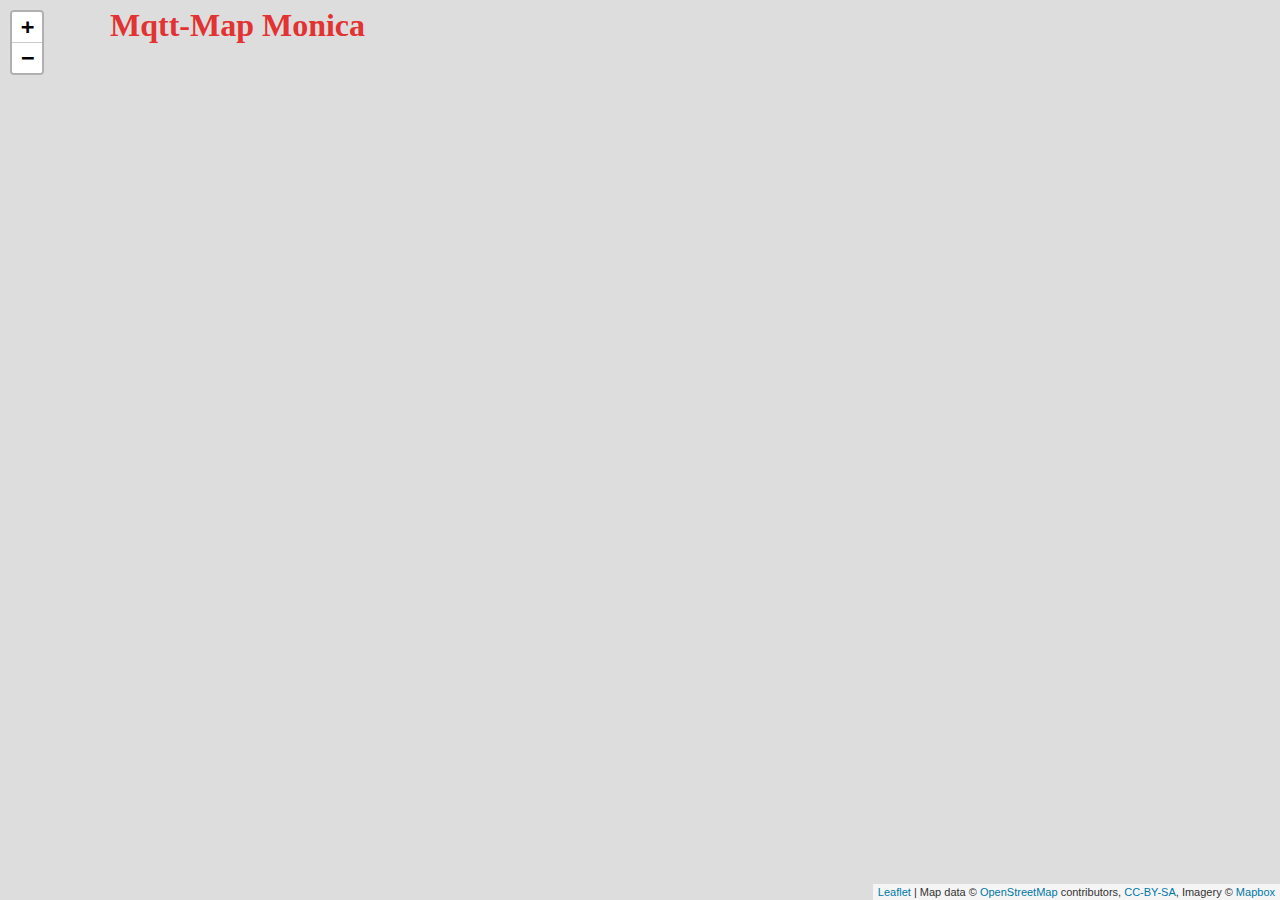
==== mqtt-map/resources/index.html @ 251b178a "mqtt-map auf dem congress" ====
﻿<!DOCTYPE html>

<html lang="en" xmlns="http://www.w3.org/1999/xhtml">
<head>
    <meta charset="utf-8" />
    <title>Dashboard</title>
    <link rel="stylesheet" type="text/css" href="js/leaflet/leaflet.css" />
    <link rel="stylesheet" type="text/css" href="css/global.css" />
</head>
<body>
    <h1 id="title">Mqtt-Map Monica</h1>
    <div id="bigmap"></div>
    <script type="text/javascript" src="js/leaflet/leaflet.js"></script>
    <script type="text/javascript" src="js/nav.js"></script>
</body>
</html>
---- mqtt-map/resources/js/leaflet/leaflet.css ----
/* required styles */

.leaflet-pane,
.leaflet-tile,
.leaflet-marker-icon,
.leaflet-marker-shadow,
.leaflet-tile-container,
.leaflet-pane > svg,
.leaflet-pane > canvas,
.leaflet-zoom-box,
.leaflet-image-layer,
.leaflet-layer {
	position: absolute;
	left: 0;
	top: 0;
	}
.leaflet-container {
	overflow: hidden;
	}
.leaflet-tile,
.leaflet-marker-icon,
.leaflet-marker-shadow {
	-webkit-user-select: none;
	   -moz-user-select: none;
	        user-select: none;
	  -webkit-user-drag: none;
	}
/* Safari renders non-retina tile on retina better with this, but Chrome is worse */
.leaflet-safari .leaflet-tile {
	image-rendering: -webkit-optimize-contrast;
	}
/* hack that prevents hw layers "stretching" when loading new tiles */
.leaflet-safari .leaflet-tile-container {
	width: 1600px;
	height: 1600px;
	-webkit-transform-origin: 0 0;
	}
.leaflet-marker-icon,
.leaflet-marker-shadow {
	display: block;
	}
/* .leaflet-container svg: reset svg max-width decleration shipped in Joomla! (joomla.org) 3.x */
/* .leaflet-container img: map is broken in FF if you have max-width: 100% on tiles */
.leaflet-container .leaflet-overlay-pane svg,
.leaflet-container .leaflet-marker-pane img,
.leaflet-container .leaflet-shadow-pane img,
.leaflet-container .leaflet-tile-pane img,
.leaflet-container img.leaflet-image-layer,
.leaflet-container .leaflet-tile {
	max-width: none !important;
	max-height: none !important;
	}

.leaflet-container.leaflet-touch-zoom {
	-ms-touch-action: pan-x pan-y;
	touch-action: pan-x pan-y;
	}
.leaflet-container.leaflet-touch-drag {
	-ms-touch-action: pinch-zoom;
	/* Fallback for FF which doesn't support pinch-zoom */
	touch-action: none;
	touch-action: pinch-zoom;
}
.leaflet-container.leaflet-touch-drag.leaflet-touch-zoom {
	-ms-touch-action: none;
	touch-action: none;
}
.leaflet-container {
	-webkit-tap-highlight-color: transparent;
}
.leaflet-container a {
	-webkit-tap-highlight-color: rgba(51, 181, 229, 0.4);
}
.leaflet-tile {
	filter: inherit;
	visibility: hidden;
	}
.leaflet-tile-loaded {
	visibility: inherit;
	}
.leaflet-zoom-box {
	width: 0;
	height: 0;
	-moz-box-sizing: border-box;
	     box-sizing: border-box;
	z-index: 800;
	}
/* workaround for https://bugzilla.mozilla.org/show_bug.cgi?id=888319 */
.leaflet-overlay-pane svg {
	-moz-user-select: none;
	}

.leaflet-pane         { z-index: 400; }

.leaflet-tile-pane    { z-index: 200; }
.leaflet-overlay-pane { z-index: 400; }
.leaflet-shadow-pane  { z-index: 500; }
.leaflet-marker-pane  { z-index: 600; }
.leaflet-tooltip-pane   { z-index: 650; }
.leaflet-popup-pane   { z-index: 700; }

.leaflet-map-pane canvas { z-index: 100; }
.leaflet-map-pane svg    { z-index: 200; }

.leaflet-vml-shape {
	width: 1px;
	height: 1px;
	}
.lvml {
	behavior: url(#default#VML);
	display: inline-block;
	position: absolute;
	}


/* control positioning */

.leaflet-control {
	position: relative;
	z-index: 800;
	pointer-events: visiblePainted; /* IE 9-10 doesn't have auto */
	pointer-events: auto;
	}
.leaflet-top,
.leaflet-bottom {
	position: absolute;
	z-index: 1000;
	pointer-events: none;
	}
.leaflet-top {
	top: 0;
	}
.leaflet-right {
	right: 0;
	}
.leaflet-bottom {
	bottom: 0;
	}
.leaflet-left {
	left: 0;
	}
.leaflet-control {
	float: left;
	clear: both;
	}
.leaflet-right .leaflet-control {
	float: right;
	}
.leaflet-top .leaflet-control {
	margin-top: 10px;
	}
.leaflet-bottom .leaflet-control {
	margin-bottom: 10px;
	}
.leaflet-left .leaflet-control {
	margin-left: 10px;
	}
.leaflet-right .leaflet-control {
	margin-right: 10px;
	}


/* zoom and fade animations */

.leaflet-fade-anim .leaflet-tile {
	will-change: opacity;
	}
.leaflet-fade-anim .leaflet-popup {
	opacity: 0;
	-webkit-transition: opacity 0.2s linear;
	   -moz-transition: opacity 0.2s linear;
	        transition: opacity 0.2s linear;
	}
.leaflet-fade-anim .leaflet-map-pane .leaflet-popup {
	opacity: 1;
	}
.leaflet-zoom-animated {
	-webkit-transform-origin: 0 0;
	    -ms-transform-origin: 0 0;
	        transform-origin: 0 0;
	}
.leaflet-zoom-anim .leaflet-zoom-animated {
	will-change: transform;
	}
.leaflet-zoom-anim .leaflet-zoom-animated {
	-webkit-transition: -webkit-transform 0.25s cubic-bezier(0,0,0.25,1);
	   -moz-transition:    -moz-transform 0.25s cubic-bezier(0,0,0.25,1);
	        transition:         transform 0.25s cubic-bezier(0,0,0.25,1);
	}
.leaflet-zoom-anim .leaflet-tile,
.leaflet-pan-anim .leaflet-tile {
	-webkit-transition: none;
	   -moz-transition: none;
	        transition: none;
	}

.leaflet-zoom-anim .leaflet-zoom-hide {
	visibility: hidden;
	}


/* cursors */

.leaflet-interactive {
	cursor: pointer;
	}
.leaflet-grab {
	cursor: -webkit-grab;
	cursor:    -moz-grab;
	cursor:         grab;
	}
.leaflet-crosshair,
.leaflet-crosshair .leaflet-interactive {
	cursor: crosshair;
	}
.leaflet-popup-pane,
.leaflet-control {
	cursor: auto;
	}
.leaflet-dragging .leaflet-grab,
.leaflet-dragging .leaflet-grab .leaflet-interactive,
.leaflet-dragging .leaflet-marker-draggable {
	cursor: move;
	cursor: -webkit-grabbing;
	cursor:    -moz-grabbing;
	cursor:         grabbing;
	}

/* marker & overlays interactivity */
.leaflet-marker-icon,
.leaflet-marker-shadow,
.leaflet-image-layer,
.leaflet-pane > svg path,
.leaflet-tile-container {
	pointer-events: none;
	}

.leaflet-marker-icon.leaflet-interactive,
.leaflet-image-layer.leaflet-interactive,
.leaflet-pane > svg path.leaflet-interactive {
	pointer-events: visiblePainted; /* IE 9-10 doesn't have auto */
	pointer-events: auto;
	}

/* visual tweaks */

.leaflet-container {
	background: #ddd;
	outline: 0;
	}
.leaflet-container a {
	color: #0078A8;
	}
.leaflet-container a.leaflet-active {
	outline: 2px solid orange;
	}
.leaflet-zoom-box {
	border: 2px dotted #38f;
	background: rgba(255,255,255,0.5);
	}


/* general typography */
.leaflet-container {
	font: 12px/1.5 "Helvetica Neue", Arial, Helvetica, sans-serif;
	}


/* general toolbar styles */

.leaflet-bar {
	box-shadow: 0 1px 5px rgba(0,0,0,0.65);
	border-radius: 4px;
	}
.leaflet-bar a,
.leaflet-bar a:hover {
	background-color: #fff;
	border-bottom: 1px solid #ccc;
	width: 26px;
	height: 26px;
	line-height: 26px;
	display: block;
	text-align: center;
	text-decoration: none;
	color: black;
	}
.leaflet-bar a,
.leaflet-control-layers-toggle {
	background-position: 50% 50%;
	background-repeat: no-repeat;
	display: block;
	}
.leaflet-bar a:hover {
	background-color: #f4f4f4;
	}
.leaflet-bar a:first-child {
	border-top-left-radius: 4px;
	border-top-right-radius: 4px;
	}
.leaflet-bar a:last-child {
	border-bottom-left-radius: 4px;
	border-bottom-right-radius: 4px;
	border-bottom: none;
	}
.leaflet-bar a.leaflet-disabled {
	cursor: default;
	background-color: #f4f4f4;
	color: #bbb;
	}

.leaflet-touch .leaflet-bar a {
	width: 30px;
	height: 30px;
	line-height: 30px;
	}
.leaflet-touch .leaflet-bar a:first-child {
	border-top-left-radius: 2px;
	border-top-right-radius: 2px;
	}
.leaflet-touch .leaflet-bar a:last-child {
	border-bottom-left-radius: 2px;
	border-bottom-right-radius: 2px;
	}

/* zoom control */

.leaflet-control-zoom-in,
.leaflet-control-zoom-out {
	font: bold 18px 'Lucida Console', Monaco, monospace;
	text-indent: 1px;
	}

.leaflet-touch .leaflet-control-zoom-in, .leaflet-touch .leaflet-control-zoom-out  {
	font-size: 22px;
	}


/* layers control */

.leaflet-control-layers {
	box-shadow: 0 1px 5px rgba(0,0,0,0.4);
	background: #fff;
	border-radius: 5px;
	}
.leaflet-control-layers-toggle {
	background-image: url(images/layers.png);
	width: 36px;
	height: 36px;
	}
.leaflet-retina .leaflet-control-layers-toggle {
	background-image: url(images/layers-2x.png);
	background-size: 26px 26px;
	}
.leaflet-touch .leaflet-control-layers-toggle {
	width: 44px;
	height: 44px;
	}
.leaflet-control-layers .leaflet-control-layers-list,
.leaflet-control-layers-expanded .leaflet-control-layers-toggle {
	display: none;
	}
.leaflet-control-layers-expanded .leaflet-control-layers-list {
	display: block;
	position: relative;
	}
.leaflet-control-layers-expanded {
	padding: 6px 10px 6px 6px;
	color: #333;
	background: #fff;
	}
.leaflet-control-layers-scrollbar {
	overflow-y: scroll;
	overflow-x: hidden;
	padding-right: 5px;
	}
.leaflet-control-layers-selector {
	margin-top: 2px;
	position: relative;
	top: 1px;
	}
.leaflet-control-layers label {
	display: block;
	}
.leaflet-control-layers-separator {
	height: 0;
	border-top: 1px solid #ddd;
	margin: 5px -10px 5px -6px;
	}

/* Default icon URLs */
.leaflet-default-icon-path {
	background-image: url(images/marker-icon.png);
	}


/* attribution and scale controls */

.leaflet-container .leaflet-control-attribution {
	background: #fff;
	background: rgba(255, 255, 255, 0.7);
	margin: 0;
	}
.leaflet-control-attribution,
.leaflet-control-scale-line {
	padding: 0 5px;
	color: #333;
	}
.leaflet-control-attribution a {
	text-decoration: none;
	}
.leaflet-control-attribution a:hover {
	text-decoration: underline;
	}
.leaflet-container .leaflet-control-attribution,
.leaflet-container .leaflet-control-scale {
	font-size: 11px;
	}
.leaflet-left .leaflet-control-scale {
	margin-left: 5px;
	}
.leaflet-bottom .leaflet-control-scale {
	margin-bottom: 5px;
	}
.leaflet-control-scale-line {
	border: 2px solid #777;
	border-top: none;
	line-height: 1.1;
	padding: 2px 5px 1px;
	font-size: 11px;
	white-space: nowrap;
	overflow: hidden;
	-moz-box-sizing: border-box;
	     box-sizing: border-box;

	background: #fff;
	background: rgba(255, 255, 255, 0.5);
	}
.leaflet-control-scale-line:not(:first-child) {
	border-top: 2px solid #777;
	border-bottom: none;
	margin-top: -2px;
	}
.leaflet-control-scale-line:not(:first-child):not(:last-child) {
	border-bottom: 2px solid #777;
	}

.leaflet-touch .leaflet-control-attribution,
.leaflet-touch .leaflet-control-layers,
.leaflet-touch .leaflet-bar {
	box-shadow: none;
	}
.leaflet-touch .leaflet-control-layers,
.leaflet-touch .leaflet-bar {
	border: 2px solid rgba(0,0,0,0.2);
	background-clip: padding-box;
	}


/* popup */

.leaflet-popup {
	position: absolute;
	text-align: center;
	margin-bottom: 20px;
	}
.leaflet-popup-content-wrapper {
	padding: 1px;
	text-align: left;
	border-radius: 12px;
	}
.leaflet-popup-content {
	margin: 13px 19px;
	line-height: 1.4;
	}
.leaflet-popup-content p {
	margin: 18px 0;
	}
.leaflet-popup-tip-container {
	width: 40px;
	height: 20px;
	position: absolute;
	left: 50%;
	margin-left: -20px;
	overflow: hidden;
	pointer-events: none;
	}
.leaflet-popup-tip {
	width: 17px;
	height: 17px;
	padding: 1px;

	margin: -10px auto 0;

	-webkit-transform: rotate(45deg);
	   -moz-transform: rotate(45deg);
	    -ms-transform: rotate(45deg);
	        transform: rotate(45deg);
	}
.leaflet-popup-content-wrapper,
.leaflet-popup-tip {
	background: white;
	color: #333;
	box-shadow: 0 3px 14px rgba(0,0,0,0.4);
	}
.leaflet-container a.leaflet-popup-close-button {
	position: absolute;
	top: 0;
	right: 0;
	padding: 4px 4px 0 0;
	border: none;
	text-align: center;
	width: 18px;
	height: 14px;
	font: 16px/14px Tahoma, Verdana, sans-serif;
	color: #c3c3c3;
	text-decoration: none;
	font-weight: bold;
	background: transparent;
	}
.leaflet-container a.leaflet-popup-close-button:hover {
	color: #999;
	}
.leaflet-popup-scrolled {
	overflow: auto;
	border-bottom: 1px solid #ddd;
	border-top: 1px solid #ddd;
	}

.leaflet-oldie .leaflet-popup-content-wrapper {
	zoom: 1;
	}
.leaflet-oldie .leaflet-popup-tip {
	width: 24px;
	margin: 0 auto;

	-ms-filter: "progid:DXImageTransform.Microsoft.Matrix(M11=0.70710678, M12=0.70710678, M21=-0.70710678, M22=0.70710678)";
	filter: progid:DXImageTransform.Microsoft.Matrix(M11=0.70710678, M12=0.70710678, M21=-0.70710678, M22=0.70710678);
	}
.leaflet-oldie .leaflet-popup-tip-container {
	margin-top: -1px;
	}

.leaflet-oldie .leaflet-control-zoom,
.leaflet-oldie .leaflet-control-layers,
.leaflet-oldie .leaflet-popup-content-wrapper,
.leaflet-oldie .leaflet-popup-tip {
	border: 1px solid #999;
	}


/* div icon */

.leaflet-div-icon {
	background: #fff;
	border: 1px solid #666;
	}


/* Tooltip */
/* Base styles for the element that has a tooltip */
.leaflet-tooltip {
	position: absolute;
	padding: 6px;
	background-color: #fff;
	border: 1px solid #fff;
	border-radius: 3px;
	color: #222;
	white-space: nowrap;
	-webkit-user-select: none;
	-moz-user-select: none;
	-ms-user-select: none;
	user-select: none;
	pointer-events: none;
	box-shadow: 0 1px 3px rgba(0,0,0,0.4);
	}
.leaflet-tooltip.leaflet-clickable {
	cursor: pointer;
	pointer-events: auto;
	}
.leaflet-tooltip-top:before,
.leaflet-tooltip-bottom:before,
.leaflet-tooltip-left:before,
.leaflet-tooltip-right:before {
	position: absolute;
	pointer-events: none;
	border: 6px solid transparent;
	background: transparent;
	content: "";
	}

/* Directions */

.leaflet-tooltip-bottom {
	margin-top: 6px;
}
.leaflet-tooltip-top {
	margin-top: -6px;
}
.leaflet-tooltip-bottom:before,
.leaflet-tooltip-top:before {
	left: 50%;
	margin-left: -6px;
	}
.leaflet-tooltip-top:before {
	bottom: 0;
	margin-bottom: -12px;
	border-top-color: #fff;
	}
.leaflet-tooltip-bottom:before {
	top: 0;
	margin-top: -12px;
	margin-left: -6px;
	border-bottom-color: #fff;
	}
.leaflet-tooltip-left {
	margin-left: -6px;
}
.leaflet-tooltip-right {
	margin-left: 6px;
}
.leaflet-tooltip-left:before,
.leaflet-tooltip-right:before {
	top: 50%;
	margin-top: -6px;
	}
.leaflet-tooltip-left:before {
	right: 0;
	margin-right: -12px;
	border-left-color: #fff;
	}
.leaflet-tooltip-right:before {
	left: 0;
	margin-left: -12px;
	border-right-color: #fff;
	}
---- mqtt-map/resources/css/global.css ----
﻿/* Always set the map height explicitly to define the size of the div
        * element that contains the map. */
#bigmap {
    height: 100%;
}

/* Optional: Makes the sample page fill the window. */
html, body {
    height: 100%;
    margin: 0;
    padding: 0;
}

#title {
    position: absolute;
    z-index: 10000;
    margin-left: 110px;
    margin-top: 7px;
    color: #e23232;
}
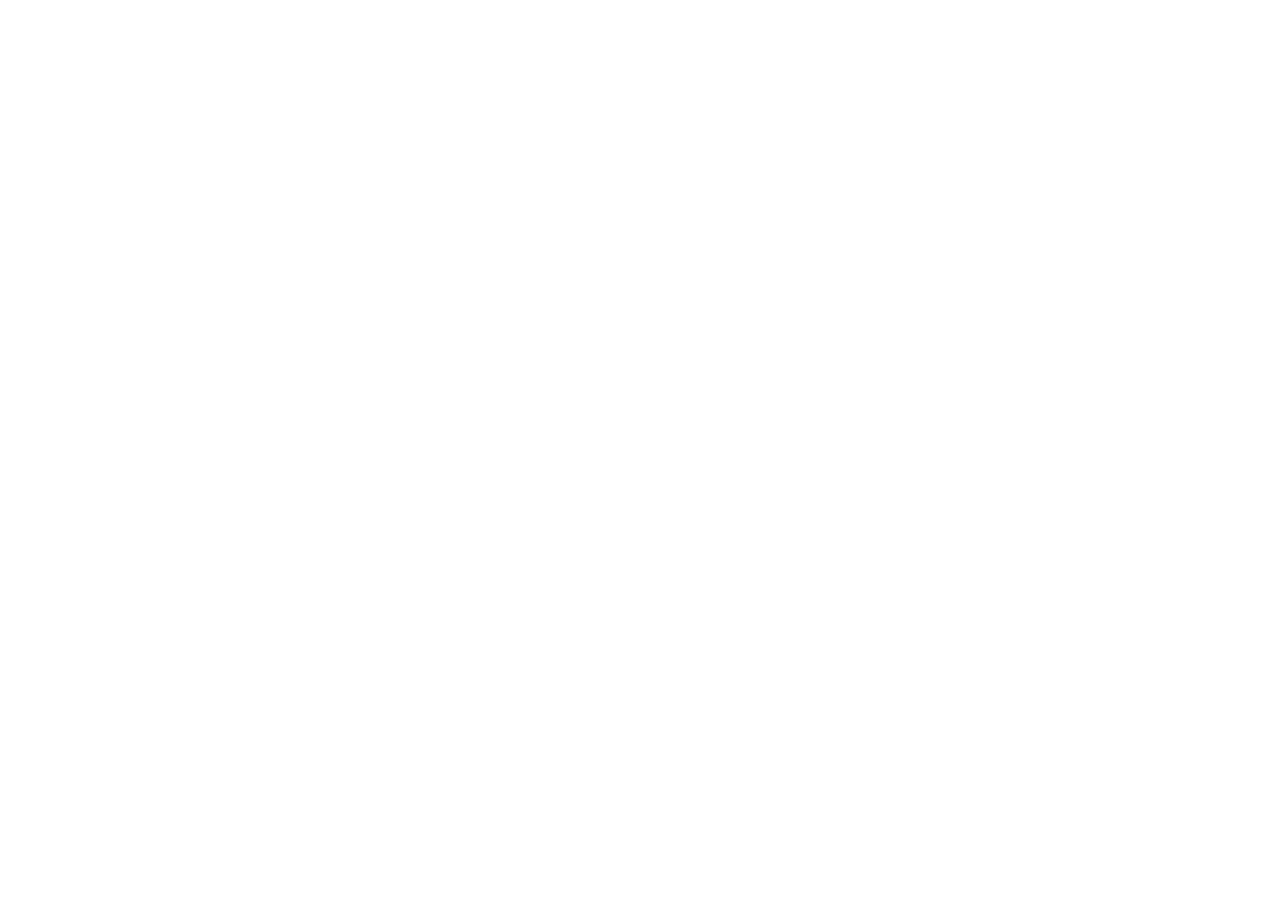
==== commit 86d08bbd: "Begin creation of debian package files" ====
--- a/mqtt-map/resources/index.html
+++ b/mqtt-map/resources/index.html
@@ -8,8 +8,10 @@
     <link rel="stylesheet" type="text/css" href="css/global.css" />
 </head>
 <body>
-    <h1 id="title">Mqtt-Map Monica</h1>
     <div id="bigmap"></div>
+    <div id="menucollumn">
+        <span class="pos"></span>
+    </div>
     <script type="text/javascript" src="js/leaflet/leaflet.js"></script>
     <script type="text/javascript" src="js/nav.js"></script>
 </body>
--- a/mqtt-map/resources/css/global.css
+++ b/mqtt-map/resources/css/global.css
@@ -11,10 +11,17 @@
     padding: 0;
 }
 
-#title {
+#menucollumn {
+    width: 32px;
+    background-color: white;
     position: absolute;
-    z-index: 10000;
-    margin-left: 110px;
-    margin-top: 7px;
-    color: #e23232;
+    top: 10px;
+    bottom: 10px;
+    left: 10px;
 }
+
+#menucollumn .pos {
+    display: block;
+    height: 32px;
+    width: 32px;
+}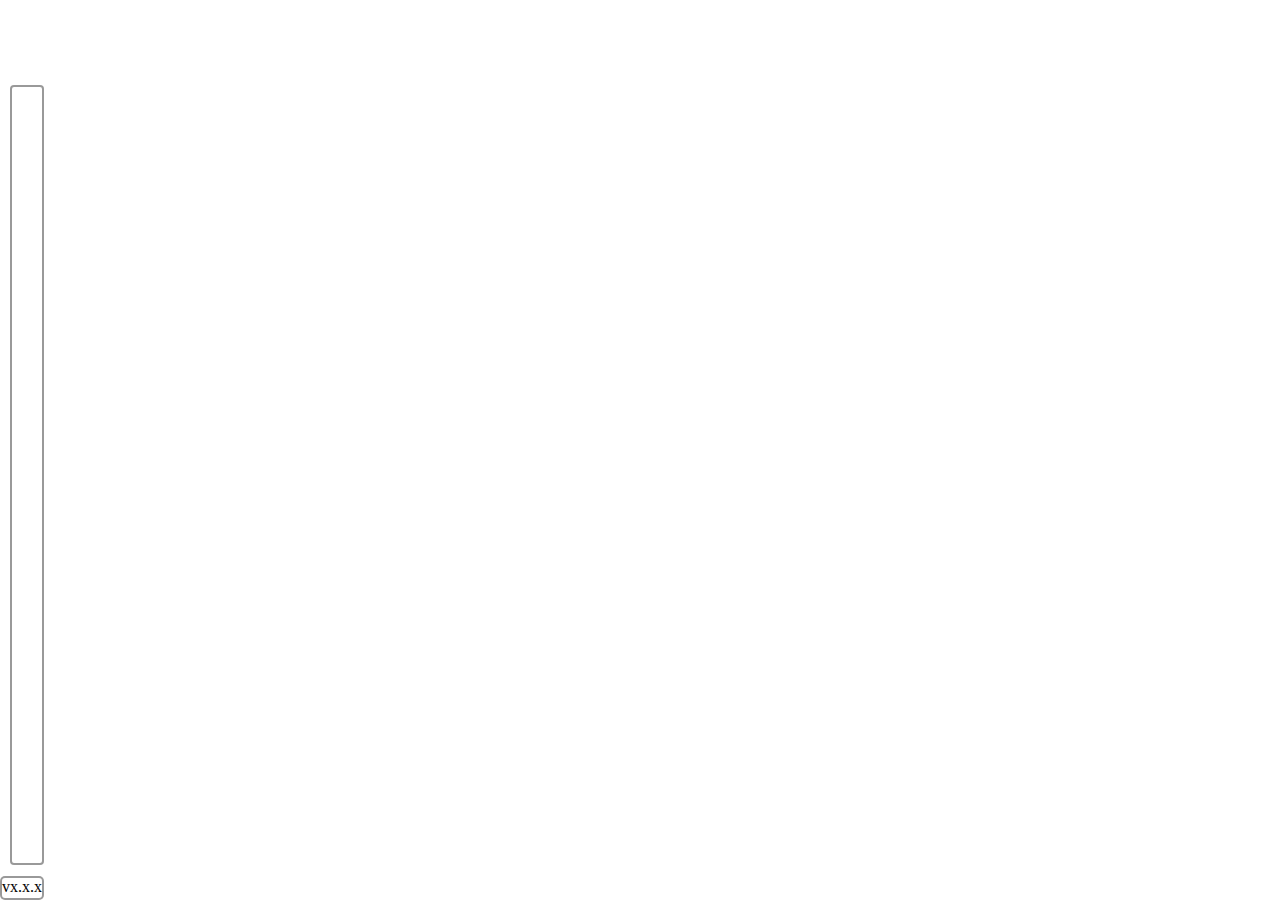
==== commit f4bb38dd: "[1.1.2] #2 Show versions number in Site" ====
--- a/mqtt-map/resources/index.html
+++ b/mqtt-map/resources/index.html
@@ -12,6 +12,7 @@
     <div id="menucollumn">
         <span class="pos"></span>
     </div>
+    <div id="version">vx.x.x</div>
     <script type="text/javascript" src="js/leaflet/leaflet.js"></script>
     <script type="text/javascript" src="js/nav.js"></script>
 </body>
--- a/mqtt-map/resources/css/global.css
+++ b/mqtt-map/resources/css/global.css
@@ -12,16 +12,33 @@
 }
 
 #menucollumn {
-    width: 32px;
+    width: 30px;
     background-color: white;
     position: absolute;
-    top: 10px;
-    bottom: 10px;
+    top: 85px;
+    bottom: 35px;
     left: 10px;
+    z-index: 5000;
+    border: #707070 2px solid;
+    border: rgba(0,0,0,0.4) 2px solid;
+    border-radius: 4px
 }
 
 #menucollumn .pos {
     display: block;
     height: 32px;
     width: 32px;
+}
+
+#version {
+    position: absolute;
+    bottom: 0;
+    left: 0;
+    z-index: 50000;
+    background-color: white;
+    border-radius: 5px;
+    height: 20px;
+    width: 40px;
+    border: #707070 2px solid;
+    border: rgba(0,0,0,0.4) 2px solid;
 }